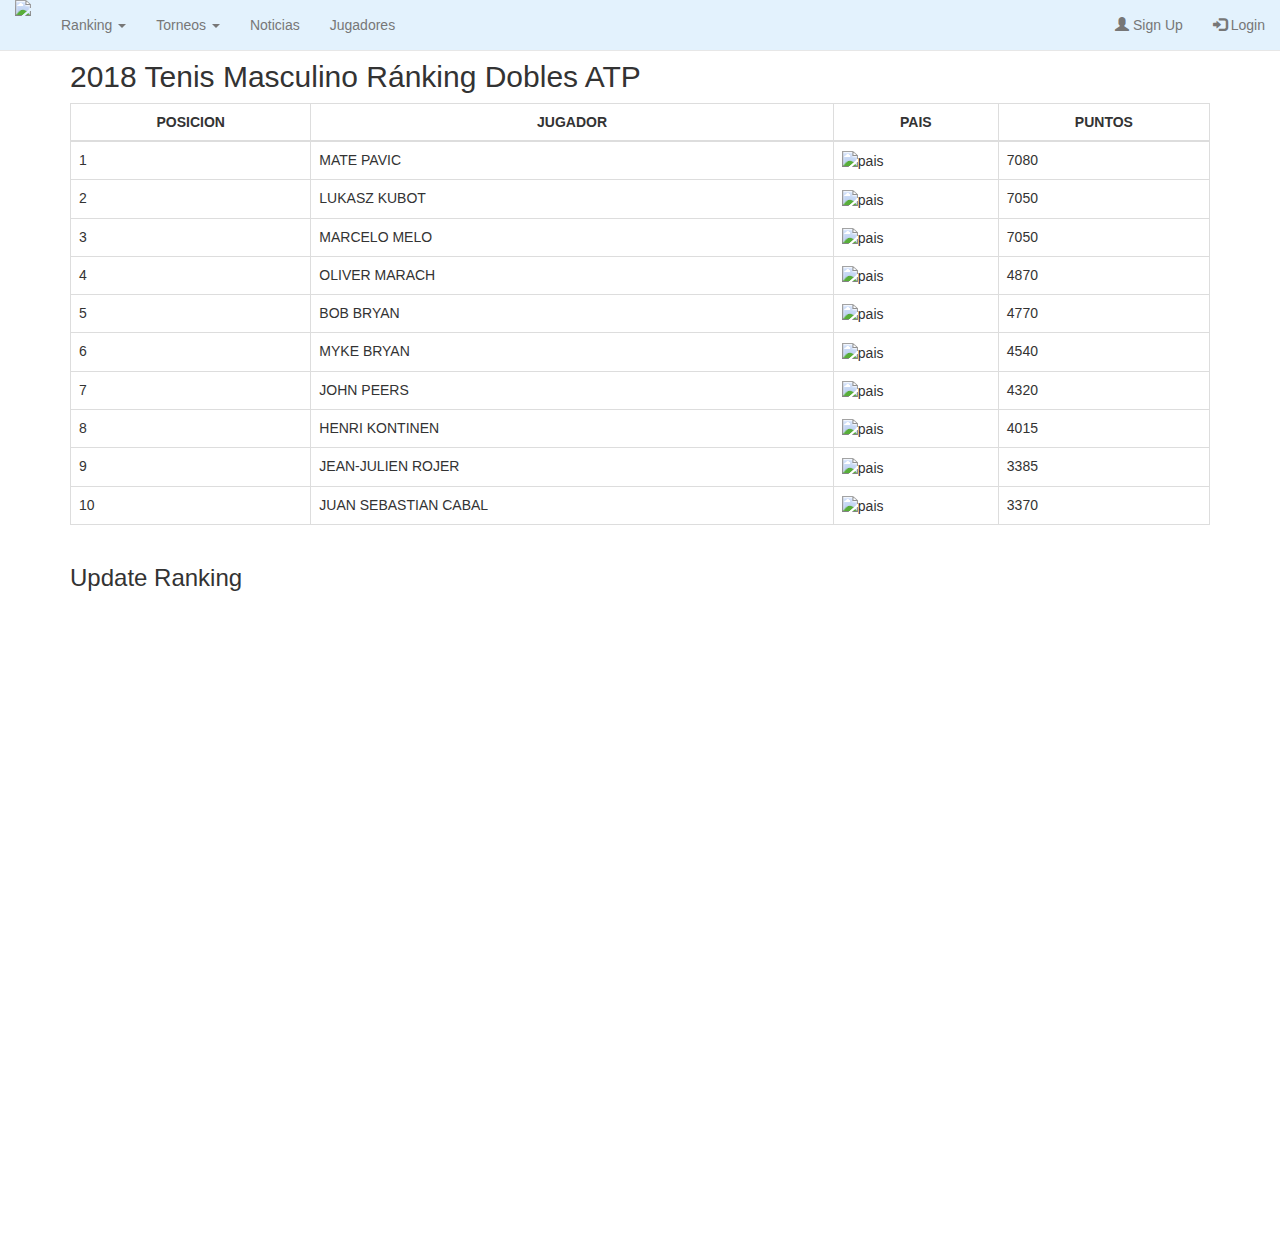
==== Dobles.html @ 7375e739 "Add files via upload" ====
<!DOCTYPE html>
<html>

<head>
	<meta charset="utf-8">
	<meta name="viewport" content="width=device-width, initial-scale=1">
	<link rel="stylesheet" href="https://use.fontawesome.com/releases/v5.0.10/css/all.css" integrity="sha384-+d0P83n9kaQMCwj8F4RJB66tzIwOKmrdb46+porD/OvrJ+37WqIM7UoBtwHO6Nlg"
	 crossorigin="anonymous">
	<link rel="stylesheet" href="https://maxcdn.bootstrapcdn.com/bootstrap/3.3.7/css/bootstrap.min.css">
	<script src="https://ajax.googleapis.com/ajax/libs/jquery/3.3.1/jquery.min.js"></script>
	<script src="https://maxcdn.bootstrapcdn.com/bootstrap/3.3.7/js/bootstrap.min.js"></script>
	<link rel="stylesheet" type="text/css" href="css/Individual.css">
	<link href='https://fonts.googleapis.com/css?family=Magra' rel='stylesheet'>
	<link rel="stylesheet" href="https://cdnjs.cloudflare.com/ajax/libs/font-awesome/4.7.0/css/font-awesome.min.css">
	<link rel="icon" href="img/atp.ico">
	<script src="js/Individual.js"></script>
</head>

<body>
	<div id="contenedor_carga">
		<div id="carga"></div>
	</div>
	<nav class="navbar navbar-default navbar-fixed-top navbar navbar-light" style="background-color: #e3f2fd;">
		<div class="container-fluid">
			<div class="navbar-header">
				<button type="button" class="navbar-toggle collapsed" data-toggle="collapse" data-target="#navbar-1">
					<span class="sr-only">Menu</span>
					<span class="icon-bar"></span>
					<span class="icon-bar"></span>
					<span class="icon-bar"></span>
				</button>
				<a class="navbar-brand" href="index.html">
					<img src="img/otro.png" style="max-width: 150px; margin-top:-15px;">
				</a>
			</div>

			<div class="collapse navbar-collapse" id="navbar-1">
				<ul class="nav navbar-nav">
					<li class="dropdown">
						<a class="dropdown-toggle" data-toggle="dropdown" href="#">Ranking
							<span class="caret"></span>
						</a>
						<ul class="dropdown-menu">
							<li>
								<a href="Individual.html">Individual</a>
							</li>
							<li>
								<a href="Dobles.html">Dobles</a>
							</li>
						</ul>
					</li>

					<li class="dropdown">
						<a class="dropdown-toggle" data-toggle="dropdown" href="#">Torneos
							<span class="caret"></span>
						</a>
						<ul class="dropdown-menu">
							<li>
								<a href="#">ATP 250</a>
							</li>
							<li>
								<a href="#">ATP 500</a>
							</li>
							<li>
								<a href="#">ATP 1000</a>
							</li>
							<li>
								<a href="#">Calendario</a>
							</li>
						</ul>
					</li>
					<li>
						<a href="Noticias.html">Noticias</a>
					</li>
					<li>
						<a href="http://dimitrov-grigor.com/players/">Jugadores</a>
					</li>
				</ul>
				<ul class="nav navbar-nav navbar-right">
					<li>
						<a href="#">
							<span class="glyphicon glyphicon-user"></span> Sign Up</a>
					</li>
					<li>
						<a href="#">
							<span class="glyphicon glyphicon-log-in"></span> Login</a>
					</li>
				</ul>
			</div>
	</nav>
	<br>
	<br>
	<div class="container">
		<H2>2018 Tenis Masculino Ránking Dobles ATP</H2>
		<table class="table table-bordered">
			<thead>
				<tr>
					<th class="text-center">POSICION</th>
					<th class="text-center">JUGADOR</th>
					<th class="text-center">PAIS</th>
					<th class="text-center">PUNTOS</th>
				</tr>
			</thead>
			<tbody>
				<tr>
					<td>1</td>
					<td>MATE PAVIC</td>
					<td>
						<img src="img/CRO.png" alt="pais">
					</td>
					<td>7080</td>
				</tr>
				<tr>
					<td>2</td>
					<td>LUKASZ KUBOT</td>
					<td>
						<img src="img/BUL.png" alt="pais">
					</td>
					<td>7050</td>
				</tr>
				<tr>
					<td>3</td>
					<td>MARCELO MELO</td>
					<td>
						<img src="img/GER.png" alt="pais">
					</td>
					<td>7050</td>
				</tr>
				<tr>
					<td>4</td>
					<td>OLIVER MARACH</td>
					<td>
						<img src="img/FRA.png" alt="pais">
					</td>
					<td>4870</td>
				</tr>
				<tr>
					<td>5</td>
					<td>BOB BRYAN</td>
					<td>
						<img src="img/USA.png" alt="pais">
					</td>
					<td>4770</td>
				</tr>
				<tr>
					<td>6</td>
					<td>MYKE BRYAN</td>
					<td>
						<img src="img/USA.png" alt="pais">
					</td>
					<td>4540</td>
				</tr>
				<tr>
					<td>7</td>
					<td>JOHN PEERS</td>
					<td>
						<img src="img/AUS.png" alt="pais">
					</td>
					<td>4320</td>
				</tr>
				<tr>
					<td>8</td>
					<td>HENRI KONTINEN</td>
					<td>
						<img src="img/RUS.png" alt="pais">
					</td>
					<td>4015</td>
				</tr>
				<tr>
					<td>9</td>
					<td>JEAN-JULIEN ROJER</td>
					<td>
						<img src="img/NED.png" alt="pais">
					</td>
					<td>3385</td>
				</tr>
				<tr>
					<td>10</td>
					<td>JUAN SEBASTIAN CABAL</td>
					<td>
						<img src="img/ARG.png" alt="pais">
					</td>
					<td>3370</td>
				</tr>

			</tbody>
		</table>
	</div>

	<div class="container">
		<h3>Update Ranking</h3>
		<div class="embed-responsive embed-responsive-16by9">
			<iframe class="embed-responsive-item" src="https://www.youtube.com/embed/bAc_Oy0Hx0o"></iframe>
		</div>
	</div>



</body>

</html>
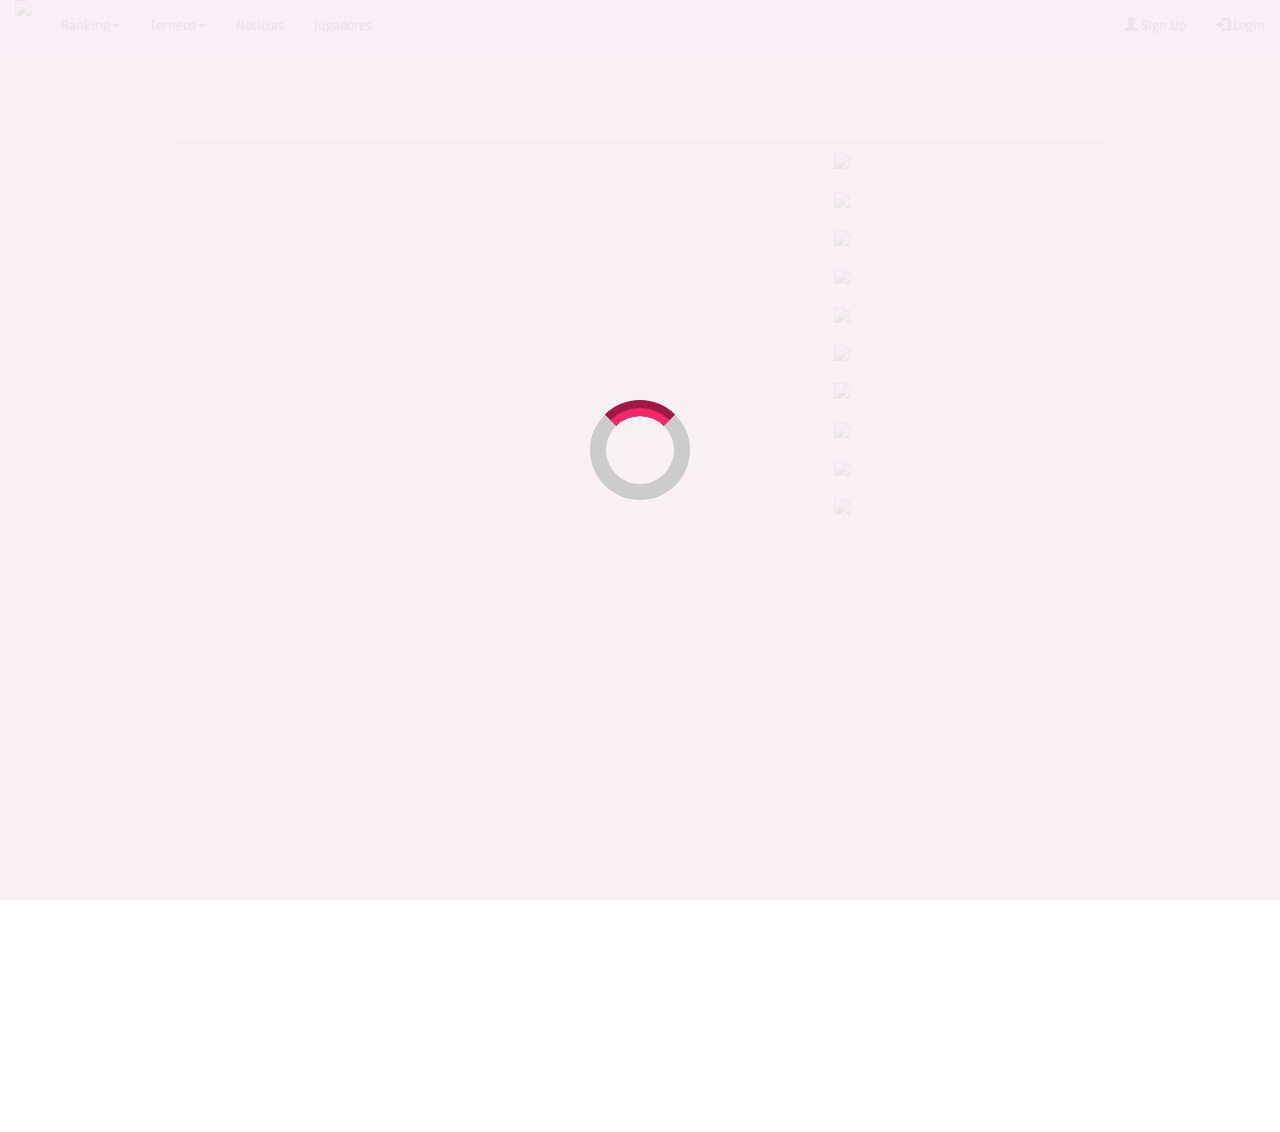
==== commit c206e384: "Update Dobles.html" ====
--- a/Dobles.html
+++ b/Dobles.html
@@ -1,201 +1 @@
-<!DOCTYPE html>
-<html>
-
-<head>
-	<meta charset="utf-8">
-	<meta name="viewport" content="width=device-width, initial-scale=1">
-	<link rel="stylesheet" href="https://use.fontawesome.com/releases/v5.0.10/css/all.css" integrity="sha384-+d0P83n9kaQMCwj8F4RJB66tzIwOKmrdb46+porD/OvrJ+37WqIM7UoBtwHO6Nlg"
-	 crossorigin="anonymous">
-	<link rel="stylesheet" href="https://maxcdn.bootstrapcdn.com/bootstrap/3.3.7/css/bootstrap.min.css">
-	<script src="https://ajax.googleapis.com/ajax/libs/jquery/3.3.1/jquery.min.js"></script>
-	<script src="https://maxcdn.bootstrapcdn.com/bootstrap/3.3.7/js/bootstrap.min.js"></script>
-	<link rel="stylesheet" type="text/css" href="css/Individual.css">
-	<link href='https://fonts.googleapis.com/css?family=Magra' rel='stylesheet'>
-	<link rel="stylesheet" href="https://cdnjs.cloudflare.com/ajax/libs/font-awesome/4.7.0/css/font-awesome.min.css">
-	<link rel="icon" href="img/atp.ico">
-	<script src="js/Individual.js"></script>
-</head>
-
-<body>
-	<div id="contenedor_carga">
-		<div id="carga"></div>
-	</div>
-	<nav class="navbar navbar-default navbar-fixed-top navbar navbar-light" style="background-color: #e3f2fd;">
-		<div class="container-fluid">
-			<div class="navbar-header">
-				<button type="button" class="navbar-toggle collapsed" data-toggle="collapse" data-target="#navbar-1">
-					<span class="sr-only">Menu</span>
-					<span class="icon-bar"></span>
-					<span class="icon-bar"></span>
-					<span class="icon-bar"></span>
-				</button>
-				<a class="navbar-brand" href="index.html">
-					<img src="img/otro.png" style="max-width: 150px; margin-top:-15px;">
-				</a>
-			</div>
-
-			<div class="collapse navbar-collapse" id="navbar-1">
-				<ul class="nav navbar-nav">
-					<li class="dropdown">
-						<a class="dropdown-toggle" data-toggle="dropdown" href="#">Ranking
-							<span class="caret"></span>
-						</a>
-						<ul class="dropdown-menu">
-							<li>
-								<a href="Individual.html">Individual</a>
-							</li>
-							<li>
-								<a href="Dobles.html">Dobles</a>
-							</li>
-						</ul>
-					</li>
-
-					<li class="dropdown">
-						<a class="dropdown-toggle" data-toggle="dropdown" href="#">Torneos
-							<span class="caret"></span>
-						</a>
-						<ul class="dropdown-menu">
-							<li>
-								<a href="#">ATP 250</a>
-							</li>
-							<li>
-								<a href="#">ATP 500</a>
-							</li>
-							<li>
-								<a href="#">ATP 1000</a>
-							</li>
-							<li>
-								<a href="#">Calendario</a>
-							</li>
-						</ul>
-					</li>
-					<li>
-						<a href="Noticias.html">Noticias</a>
-					</li>
-					<li>
-						<a href="http://dimitrov-grigor.com/players/">Jugadores</a>
-					</li>
-				</ul>
-				<ul class="nav navbar-nav navbar-right">
-					<li>
-						<a href="#">
-							<span class="glyphicon glyphicon-user"></span> Sign Up</a>
-					</li>
-					<li>
-						<a href="#">
-							<span class="glyphicon glyphicon-log-in"></span> Login</a>
-					</li>
-				</ul>
-			</div>
-	</nav>
-	<br>
-	<br>
-	<div class="container">
-		<H2>2018 Tenis Masculino Ránking Dobles ATP</H2>
-		<table class="table table-bordered">
-			<thead>
-				<tr>
-					<th class="text-center">POSICION</th>
-					<th class="text-center">JUGADOR</th>
-					<th class="text-center">PAIS</th>
-					<th class="text-center">PUNTOS</th>
-				</tr>
-			</thead>
-			<tbody>
-				<tr>
-					<td>1</td>
-					<td>MATE PAVIC</td>
-					<td>
-						<img src="img/CRO.png" alt="pais">
-					</td>
-					<td>7080</td>
-				</tr>
-				<tr>
-					<td>2</td>
-					<td>LUKASZ KUBOT</td>
-					<td>
-						<img src="img/BUL.png" alt="pais">
-					</td>
-					<td>7050</td>
-				</tr>
-				<tr>
-					<td>3</td>
-					<td>MARCELO MELO</td>
-					<td>
-						<img src="img/GER.png" alt="pais">
-					</td>
-					<td>7050</td>
-				</tr>
-				<tr>
-					<td>4</td>
-					<td>OLIVER MARACH</td>
-					<td>
-						<img src="img/FRA.png" alt="pais">
-					</td>
-					<td>4870</td>
-				</tr>
-				<tr>
-					<td>5</td>
-					<td>BOB BRYAN</td>
-					<td>
-						<img src="img/USA.png" alt="pais">
-					</td>
-					<td>4770</td>
-				</tr>
-				<tr>
-					<td>6</td>
-					<td>MYKE BRYAN</td>
-					<td>
-						<img src="img/USA.png" alt="pais">
-					</td>
-					<td>4540</td>
-				</tr>
-				<tr>
-					<td>7</td>
-					<td>JOHN PEERS</td>
-					<td>
-						<img src="img/AUS.png" alt="pais">
-					</td>
-					<td>4320</td>
-				</tr>
-				<tr>
-					<td>8</td>
-					<td>HENRI KONTINEN</td>
-					<td>
-						<img src="img/RUS.png" alt="pais">
-					</td>
-					<td>4015</td>
-				</tr>
-				<tr>
-					<td>9</td>
-					<td>JEAN-JULIEN ROJER</td>
-					<td>
-						<img src="img/NED.png" alt="pais">
-					</td>
-					<td>3385</td>
-				</tr>
-				<tr>
-					<td>10</td>
-					<td>JUAN SEBASTIAN CABAL</td>
-					<td>
-						<img src="img/ARG.png" alt="pais">
-					</td>
-					<td>3370</td>
-				</tr>
-
-			</tbody>
-		</table>
-	</div>
-
-	<div class="container">
-		<h3>Update Ranking</h3>
-		<div class="embed-responsive embed-responsive-16by9">
-			<iframe class="embed-responsive-item" src="https://www.youtube.com/embed/bAc_Oy0Hx0o"></iframe>
-		</div>
-	</div>
-
-
-
-</body>
-
-</html>+<!DOCTYPE html><html><head><meta charset="utf-8"><meta name="viewport" content="width=device-width, initial-scale=1"><link rel="stylesheet" href="https://use.fontawesome.com/releases/v5.0.10/css/all.css" integrity="sha384-+d0P83n9kaQMCwj8F4RJB66tzIwOKmrdb46+porD/OvrJ+37WqIM7UoBtwHO6Nlg" crossorigin="anonymous"><link rel="stylesheet" href="https://maxcdn.bootstrapcdn.com/bootstrap/3.3.7/css/bootstrap.min.css"><script src="https://ajax.googleapis.com/ajax/libs/jquery/3.3.1/jquery.min.js"></script><script src="https://maxcdn.bootstrapcdn.com/bootstrap/3.3.7/js/bootstrap.min.js"></script><link rel="stylesheet" type="text/css" href="css/Individual.css"><link href='https://fonts.googleapis.com/css?family=Magra' rel='stylesheet'><link rel="stylesheet" href="https://cdnjs.cloudflare.com/ajax/libs/font-awesome/4.7.0/css/font-awesome.min.css"><link rel="icon" href="img/atp.ico"><script src="js/Individual.js"></script></head><body><div id="contenedor_carga"><div id="carga"></div></div><nav class="navbar navbar-default navbar-fixed-top navbar navbar-light" style="background-color: #e3f2fd;"><div class="container-fluid"><div class="navbar-header"><button type="button" class="navbar-toggle collapsed" data-toggle="collapse" data-target="#navbar-1"><span class="sr-only">Menu</span><span class="icon-bar"></span><span class="icon-bar"></span><span class="icon-bar"></span></button><a class="navbar-brand" href="index.html"><img src="img/otro.png" style="max-width: 150px; margin-top:-15px;"></a></div><div class="collapse navbar-collapse" id="navbar-1"><ul class="nav navbar-nav"><li class="dropdown"><a class="dropdown-toggle" data-toggle="dropdown" href="#">Ranking<span class="caret"></span></a><ul class="dropdown-menu"><li><a href="Individual.html">Individual</a></li><li><a href="Dobles.html">Dobles</a></li></ul></li><li class="dropdown"><a class="dropdown-toggle" data-toggle="dropdown" href="#">Torneos<span class="caret"></span></a><ul class="dropdown-menu"><li><a href="#">ATP 250</a></li><li><a href="#">ATP 500</a></li><li><a href="#">ATP 1000</a></li><li><a href="#">Calendario</a></li></ul></li><li><a href="Noticias.html">Noticias</a></li><li><a href="http://dimitrov-grigor.com/players/">Jugadores</a></li></ul><ul class="nav navbar-nav navbar-right"><li><a href="#"><span class="glyphicon glyphicon-user"></span> Sign Up</a></li><li><a href="#"><span class="glyphicon glyphicon-log-in"></span> Login</a></li></ul></div></nav><br><br><div class="container"><H2>2018 Tenis Masculino Ránking Dobles ATP</H2><table class="table table-bordered"><thead><tr><th class="text-center">POSICION</th><th class="text-center">JUGADOR</th><th class="text-center">PAIS</th><th class="text-center">PUNTOS</th></tr></thead><tbody><tr><td>1</td><td>MATE PAVIC</td><td><img src="img/CRO.png" alt="pais"></td><td>7080</td></tr><tr><td>2</td><td>LUKASZ KUBOT</td><td><img src="img/BUL.png" alt="pais"></td><td>7050</td></tr><tr><td>3</td><td>MARCELO MELO</td><td><img src="img/GER.png" alt="pais"></td><td>7050</td></tr><tr><td>4</td><td>OLIVER MARACH</td><td><img src="img/FRA.png" alt="pais"></td><td>4870</td></tr><tr><td>5</td><td>BOB BRYAN</td><td><img src="img/USA.png" alt="pais"></td><td>4770</td></tr><tr><td>6</td><td>MYKE BRYAN</td><td><img src="img/USA.png" alt="pais"></td><td>4540</td></tr><tr><td>7</td><td>JOHN PEERS</td><td><img src="img/AUS.png" alt="pais"></td><td>4320</td></tr><tr><td>8</td><td>HENRI KONTINEN</td><td><img src="img/RUS.png" alt="pais"></td><td>4015</td></tr><tr><td>9</td><td>JEAN-JULIEN ROJER</td><td><img src="img/NED.png" alt="pais"></td><td>3385</td></tr><tr><td>10</td><td>JUAN SEBASTIAN CABAL</td><td><img src="img/ARG.png" alt="pais"></td><td>3370</td></tr></tbody></table></div><div class="container"><h3>Update Ranking</h3><div class="embed-responsive embed-responsive-16by9"><iframe class="embed-responsive-item" src="https://www.youtube.com/embed/bAc_Oy0Hx0o"></iframe></div></div></body></html>
--- a/css/Individual.css
+++ b/css/Individual.css
@@ -0,0 +1 @@
+body,html{background-image:url(../img/espacial.png);background-repeat:no-repeat;background-position:center center;background-size:cover;background-attachment:fixed;width:100%;overflow-x:hidden;line-height:1.5;font-family:Magra}h2,h3,td,th{color:#fff}.container{max-width:960px;padding-left:1rem;padding-right:1rem;margin:auto;text-align:center}.header-content{z-index:2;font-size:20px;margin-top:45%}#Cargar{margin-left:45%;margin-top:5%}*,:after,:before{margin:0;padding:0;-webkit-box-sizing:border-box;-moz-box-sizing:border-box;box-sizing:border-box}#contenedor_carga{background-color:rgba(250,240,245,.9);height:100%;width:100%;position:fixed;-webkit-transition:all 1s ease;-o-transition:all 1s ease;transition:all 1s ease;z-index:10000}#carga{border:16px solid #ccc;border-top-color:#F4266A;border-top-style:groove;height:100px;width:100px;border-radius:100%;position:absolute;top:0;bottom:0;right:0;left:0;margin:auto;-webkit-animation:girar 1.5s linear infinite;-o-animation:girar 1.5s linear infinite;animation:girar 1.5s linear infinite}@keyframes girar{from{transform:rotate(0)}to{transform:rotate(360deg)}}
